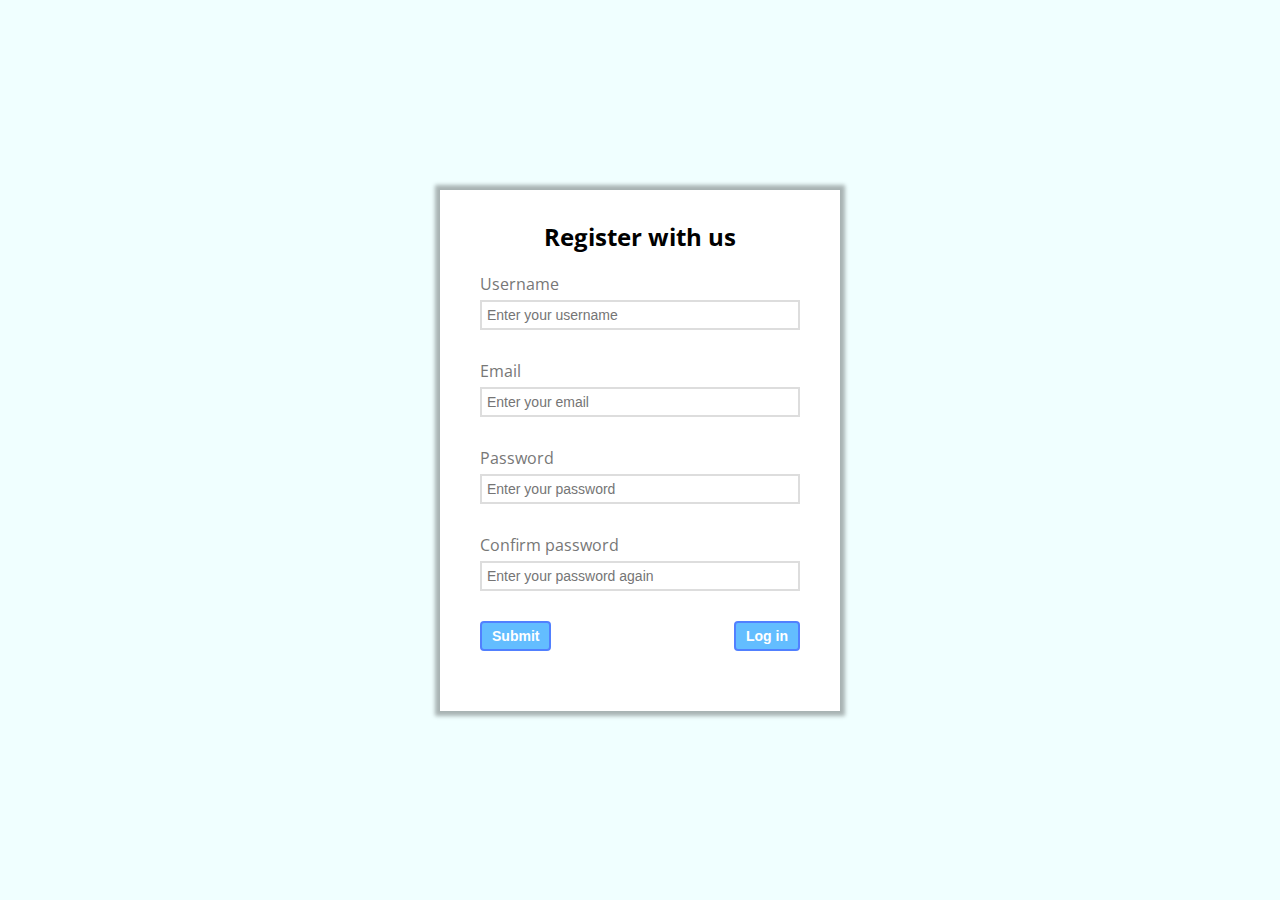
==== index.html @ 839c3675 "full form ready with pretty good validations for email, started login functionality" ====
<!DOCTYPE html>
<html lang="en">
    <head>
        <meta charset="UTF-8">
        <meta name="viewport" content="width=device-width, initial-scale=1.0">
        <title>Form Validator</title>
        <link rel="stylesheet" href="styles.css">
    </head>
    <body>
        <div class="container">
            <form id="form">
                <h2>Register with us</h2>
                <div class="form-control">
                    <label for="username">Username</label>
                    <input type="text" id="username" placeholder="Enter your username">
                    <small>Error message</small>
                </div>
                <div class="form-control">
                    <label for="email">Email</label>
                    <input type="text" id="email" placeholder="Enter your email">
                    <small>Error message</small>
                </div>
                <div class="form-control">
                    <label for="password">Password</label>
                    <input type="password" id="password" placeholder="Enter your password">
                    <small>Error message</small>
                </div>
                <div class="form-control">
                    <label for="password2">Confirm password</label>
                    <input type="password" id="password2" placeholder="Enter your password again">
                    <small>Error message</small>
                </div>
                <div class="buttons-container">
                    <div class="form-control">
                        <button>Submit</button>
                    </div>
                    <div class="form-control login">
                        <a href="login.html">
                            <button id="login">Log in</button>
                        </a>
                    </div>
                </div>
            </form>
        </div>


        <script src="script.js"></script>
    </body>
</html>
---- styles.css ----
@import url('https://fonts.googleapis.com/css?family=Open+Sans:600&display=swap');

:root {
    --success-color: rgba(11, 202, 39, 0.70);
    --error-color: rgba(255, 54, 20, 0.70);
}

* {
    box-sizing: border-box;
}

body {
    background-color: azure;
    font-family: 'Open Sans', sans-serif;
    display: flex;
    align-items: center;
    justify-content: center;
    min-height: 100vh;
    margin: 0;
}

.container {
    background-color: white;
    box-shadow: 0 0 4px 5px rgba(0, 0, 0, 0.3);
    width: 400px;
}

h2 {
    text-align: center;
    margin: 0 0 20px;
}

form {
    padding: 30px 40px;
}

.form-control {
    padding-bottom: 20px;
    margin-bottom: 10px;
    position: relative;

}

.form-control label {
    color: #777;
    display: block;
    margin-bottom: 5px;
}

.form-control input {
    border: 2px solid #dddddd;
    padding: 5px;
    display: block;
    width: 100%;
    font-size: 14px;
}

.form-control input:focus {
    outline: 0;
}

.form-control input:focus {
    border: 2px solid rgba(132, 132, 132, 0.94);
}

.form-control.success input {
    border-color: var(--success-color);
}


.form-control.error input {
    border-color: var(--error-color);
}

.form-control small {
    position: absolute;
    bottom: 0;
    left: 0;
    visibility: hidden;
    color: var(--error-color);
}

.form-control.error small {
    visibility: visible;
}

.form-control button {
    cursor: pointer;
    background-color: rgba(60, 172, 255, 0.8);
    border: 2px solid rgba(75, 106, 255, 0.72);
    color: white;
    padding: 5px 10px;
    font-weight: 700;
    border-radius: 4px;
    display: block;
    font-size: 14px;
}

.form-control button:hover {
    background-color: white;
    color: rgba(60, 172, 255, 1);
}

.form-control.login{
    margin-left: auto;
}

#login{
    margin-left: auto;
}

.buttons-container{
    display: flex;
    flex-direction: row;
}

a{
    text-decoration: none;
}
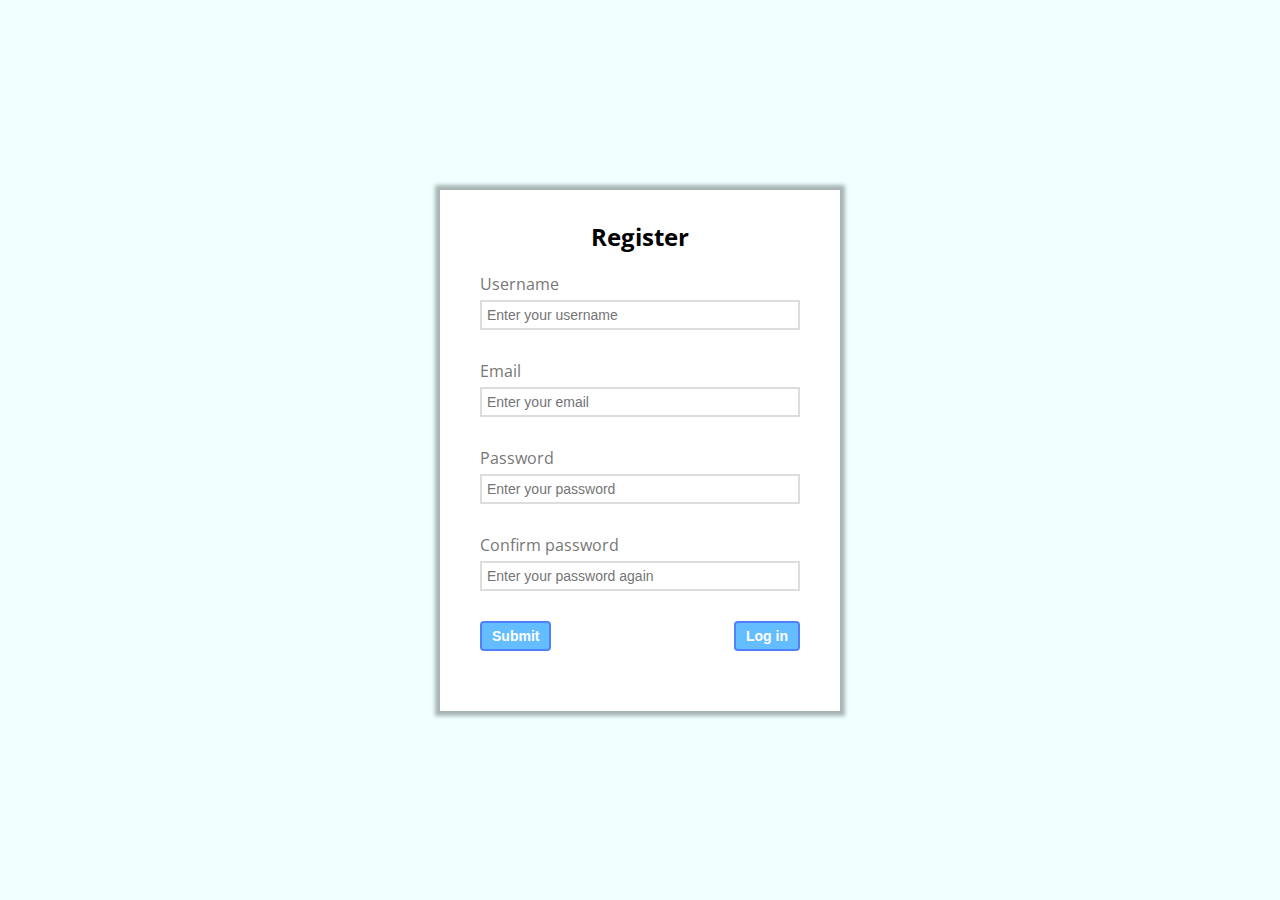
==== commit 2077f79d: "Changed h2 text" ====
--- a/index.html
+++ b/index.html
@@ -3,13 +3,13 @@
     <head>
         <meta charset="UTF-8">
         <meta name="viewport" content="width=device-width, initial-scale=1.0">
-        <title>Form Validator</title>
+        <title>Cool Form Validator</title>
         <link rel="stylesheet" href="styles.css">
     </head>
     <body>
         <div class="container">
             <form id="form">
-                <h2>Register with us</h2>
+                <h2>Register</h2>
                 <div class="form-control">
                     <label for="username">Username</label>
                     <input type="text" id="username" placeholder="Enter your username">
